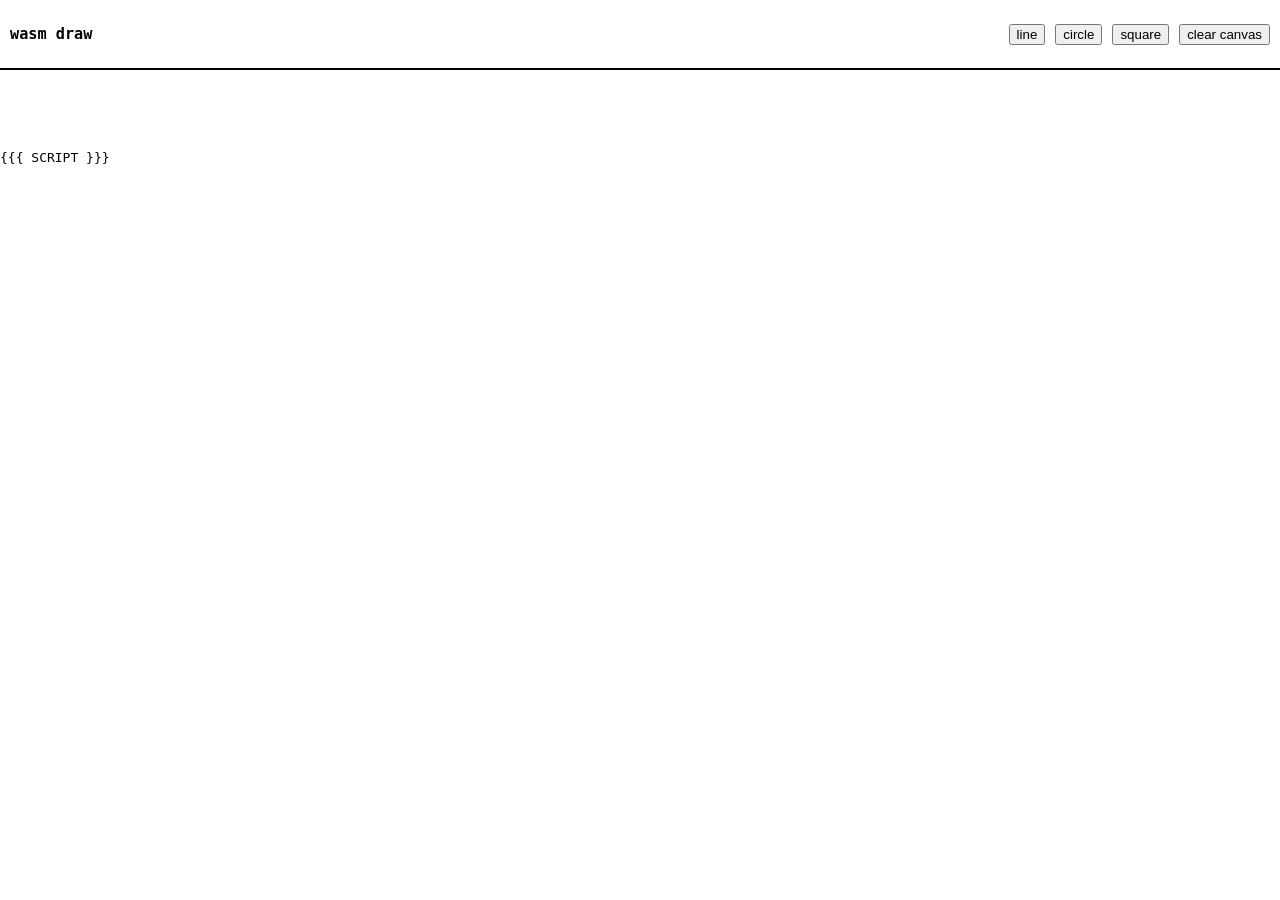
==== html_template/template.html @ bee480e4 "deploy: 4a0aa7719df98372d4a31bb21471343e1ab25f87" ====
<!doctype html>
<html lang="en-us">
<head>
    <meta charset="utf-8">
    <meta http-equiv="Content-Type" content="text/html; charset=utf-8">
    <title>kittydraw</title>
    <link rel="icon" href="kittydraw.png" type="image/png">
    <style>
/*
        body, button, canvas {
            cursor: url("mouse.png"), auto !important;
        }
*/
        body {
            margin: 0;
            width: 100vw;
            height: 100vh;
            font-family: monospace;
        }
        canvas {
            border: none;
            display: block;
        }
        .menu-bar {
            position: absolute;
            top: 0;
            width: 100%;
            display: flex;
            justify-content: space-between;
            align-items: center;
            background: rgba(255, 255, 255, 0.9);
            z-index: 1000;
            border-bottom: 2px solid black;
        }

        .draw-options {
            display: flex;
            gap: 10px;
            padding: 10px;
        }
        .title {
            padding: 10px;
        }
    </style>
</head>
<body>
    <div style="width:100%">
        <div id="menu-bar" class="menu-bar">
            <div class="title">
                <h3>wasm draw</h3>
            </div>
            <div class="draw-options">
                <button
                    id="line-mode-button"
                    onclick="onLineClick()"
                >
                    line
                </button>
                <button
                    id="circle-mode-button"
                    onclick="onCircleClick()"
                >
                    circle
                </button>
                <button
                    id="square-mode-button"
                    onclick="onSquareClick()"
                >
                    square
                </button>
                <button 
                    id="clear-canvas" 
                    onclick="Module.ccall('clear_canvas', null, [])"
                >
                    clear canvas
                </button>
            </div>
        </div>
        <div id="game-container">
            <canvas id="canvas"></canvas>
        </div>
        <div id="output"></div>
    </div>
    <script type="text/javascript">
        var Module = {
            preRun: [],
            postRun: [],
            print: function(text) {
                if (arguments.length > 1) text = Array.prototype.slice.call(arguments).join(' ');
                console.log(text);
            },
            printErr: function(text) {
                if (arguments.length > 1) text = Array.prototype.slice.call(arguments).join(' ');
                console.error(text);
                if (document.getElementById('output')) {
                    document.getElementById('output').innerHTML += '<span style="color: red;">' + text + "</span><br>";
                }
            },
            setStatus: (text) => {
                console.log(text);
            },
            canvas: (function () {
                var canvas = document.getElementById("canvas");
                canvas.addEventListener("webglcontextlost", function(e) {
                    alert("webgl context lost. need to reload page");
                    e.preventDefault();
                }, false)
                return canvas;
            })(),
            onRuntimeInitialized: () => {
                console.log("emscripten runtime initialized");
                resizeCanvas();
            }
        };

        function resizeCanvas() {
            width = window.innerWidth;
            height = window.innerHeight; 
            Module.ccall("resize_renderer", null, ["number", "number"], [width, height]);
        }

        const onLineClick = () => {
            const lineMode = Module.ccall("set_line_mode", "number", []);
            console.log("Line Mode:", lineMode);
        }

        const onCircleClick = () => {
            const circleMode = Module.ccall("set_circle_mode", "number", []);
            console.log("Circle Mode:", circleMode);
        }

        const onSquareClick = () => {
            const squareMode = Module.ccall("set_square_mode", "number", []);
            console.log("Square Mode:", squareMode);
        }

        window.addEventListener("resize", resizeCanvas);
    </script>
    {{{ SCRIPT }}}
</body>
</html>
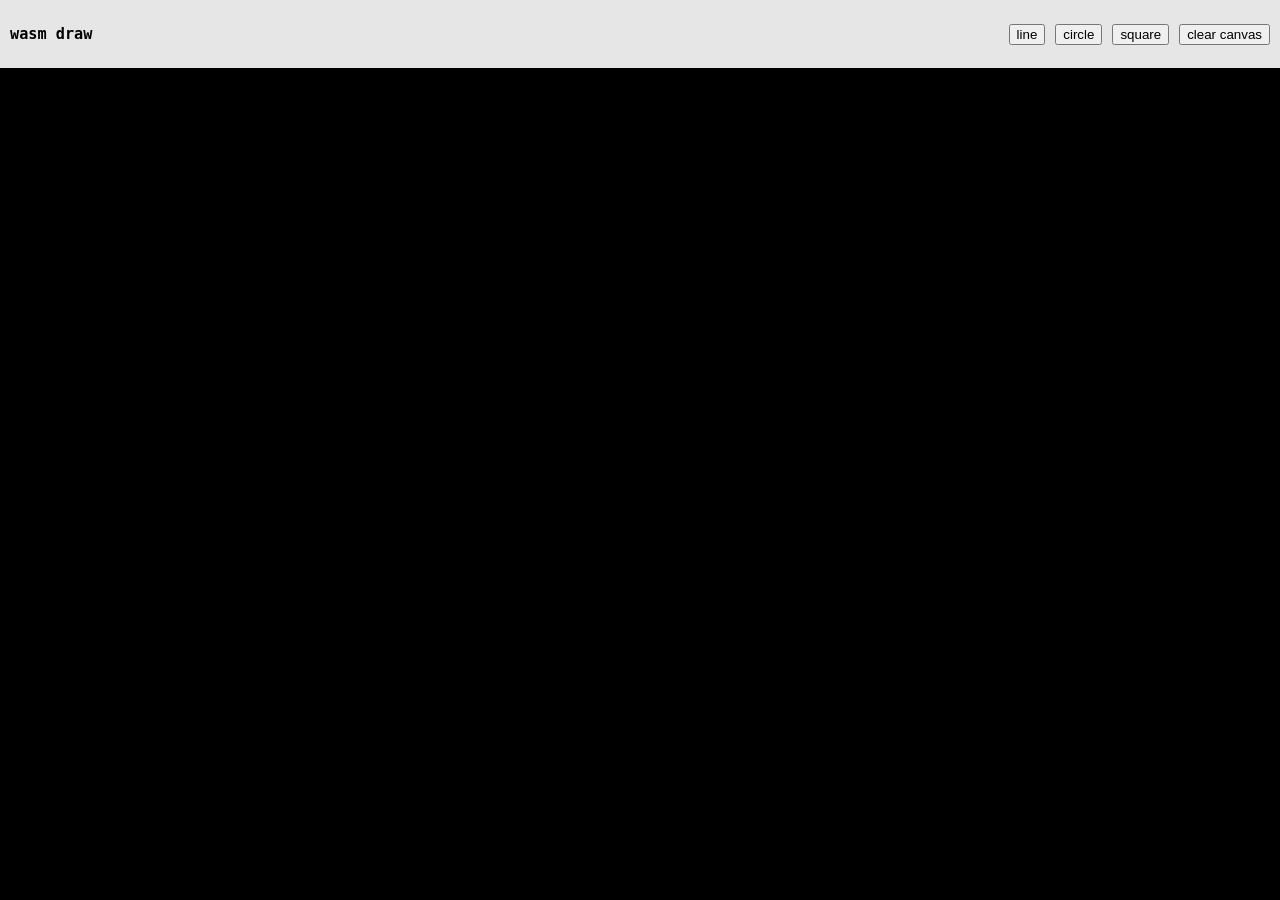
==== commit dbe2f4bc: "deploy: dedd9b76d5f42a17191420e404e50305ccd9e81f" ====
--- a/html_template/template.html
+++ b/html_template/template.html
@@ -16,6 +16,7 @@
             width: 100vw;
             height: 100vh;
             font-family: monospace;
+            background-color: black;
         }
         canvas {
             border: none;
